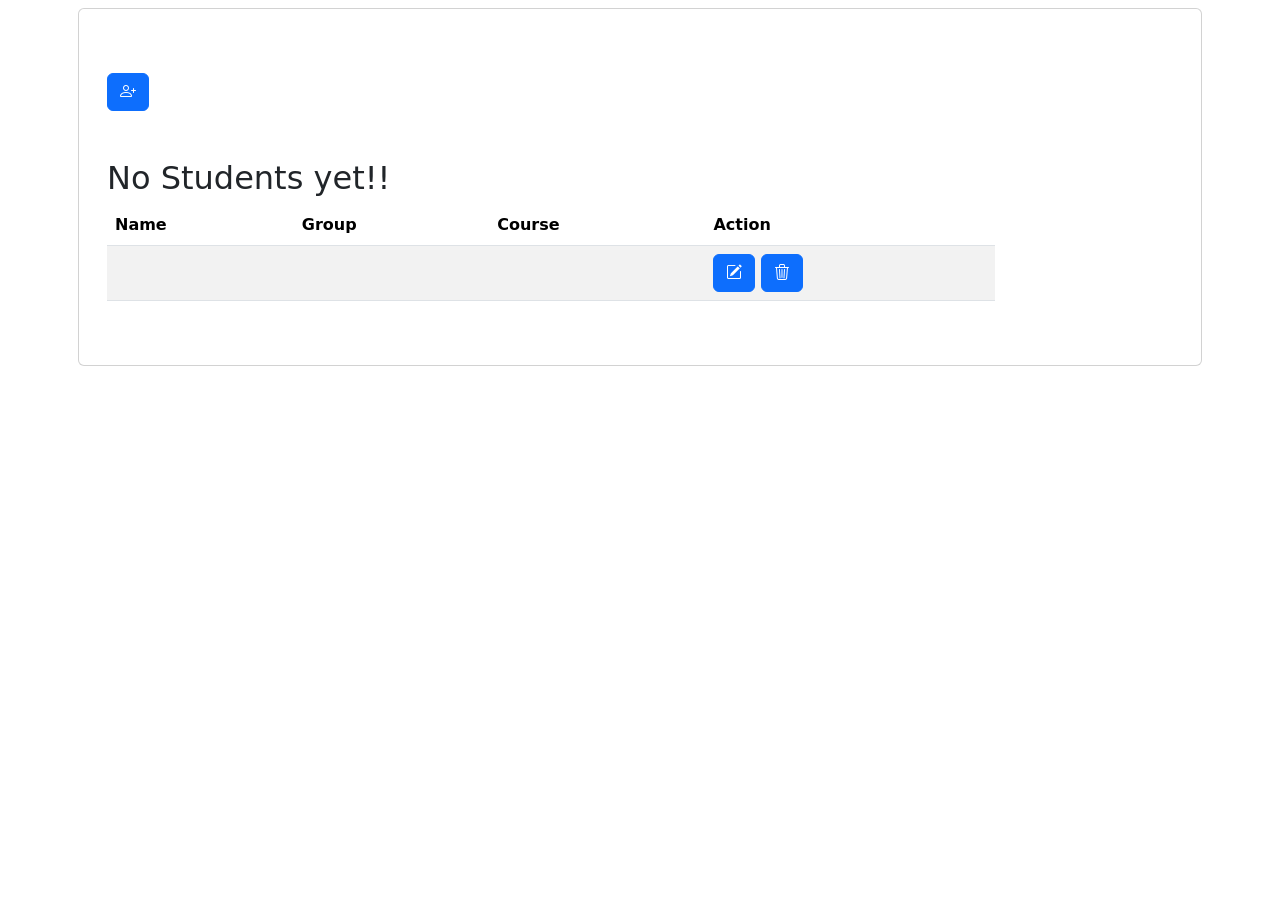
==== src/main/resources/templates/index.html @ 8138a8ce "Initial commit - Student CRUD application" ====
<!DOCTYPE html>
<html xmlns:th="http://www.thymeleaf.org">
	<head>
		<meta charset="utf-8">
		<meta http-equiv="x-uat-compatible" content="ie=edge">
		<title>Students</title>
		<meta name="viewport" content="width=device-width,initial-scale=1">
		<link href="https://cdn.jsdelivr.net/npm/bootstrap@5.3.8/dist/css/bootstrap.min.css" rel="stylesheet" integrity="sha384-sRIl4kxILFvY47J16cr9ZwB07vP4J8+LH7qKQnuqkuIAvNWLzeN8tE5YBujZqJLB" crossorigin="anonymous">
		<link rel="stylesheet" href="https://cdn.jsdelivr.net/npm/bootstrap-icons@1.13.1/font/bootstrap-icons.min.css">
	</head>
	<body>
		<div class="container p-2">
			<div class="card">
				<div class="card-body">
					<div th:switch="${students}" class="container my-5">
						<p class="my-5">
						<a th:href="@{/students/signup}" class="btn btn-primary"><i class="bi bi-person-plus"></i></a>
						</p>
						<div class="col-md-10">
							<h2 th:case="null">No Students yet!! </h2>
							<div th:case="*">
								<table class="table table-striped table-responsive-md">
									<thead>
										<tr>
											<th>Name</th>
											<th>Group</th>
											<th>Course</th>
											<th>Action</th>
										</tr>
									</thead>
									<tbody>
										<tr th:each="student : ${students}">
											<td th:text="${student.name}"></td>
											<td th:text="${student.studentGroup}"></td>
											<td th:text="${student.course}"></td>
											<td>
												<a th:href="@{/students/edit/{id}(id=${student.id})}" class="btn btn-primary"><i class="bi bi-pencil-square"></i></a>
												<a th:href="@{/students/delete/{id}(id=${student.id})}" class="btn btn-primary"><i class="bi bi-trash3"></i></a>
											</td>
										</tr>	
									</tbody>
								</table>
							</div> 
						</div>					
					</div>
				</div>
			</div>
		</div>
	</body>
</html>
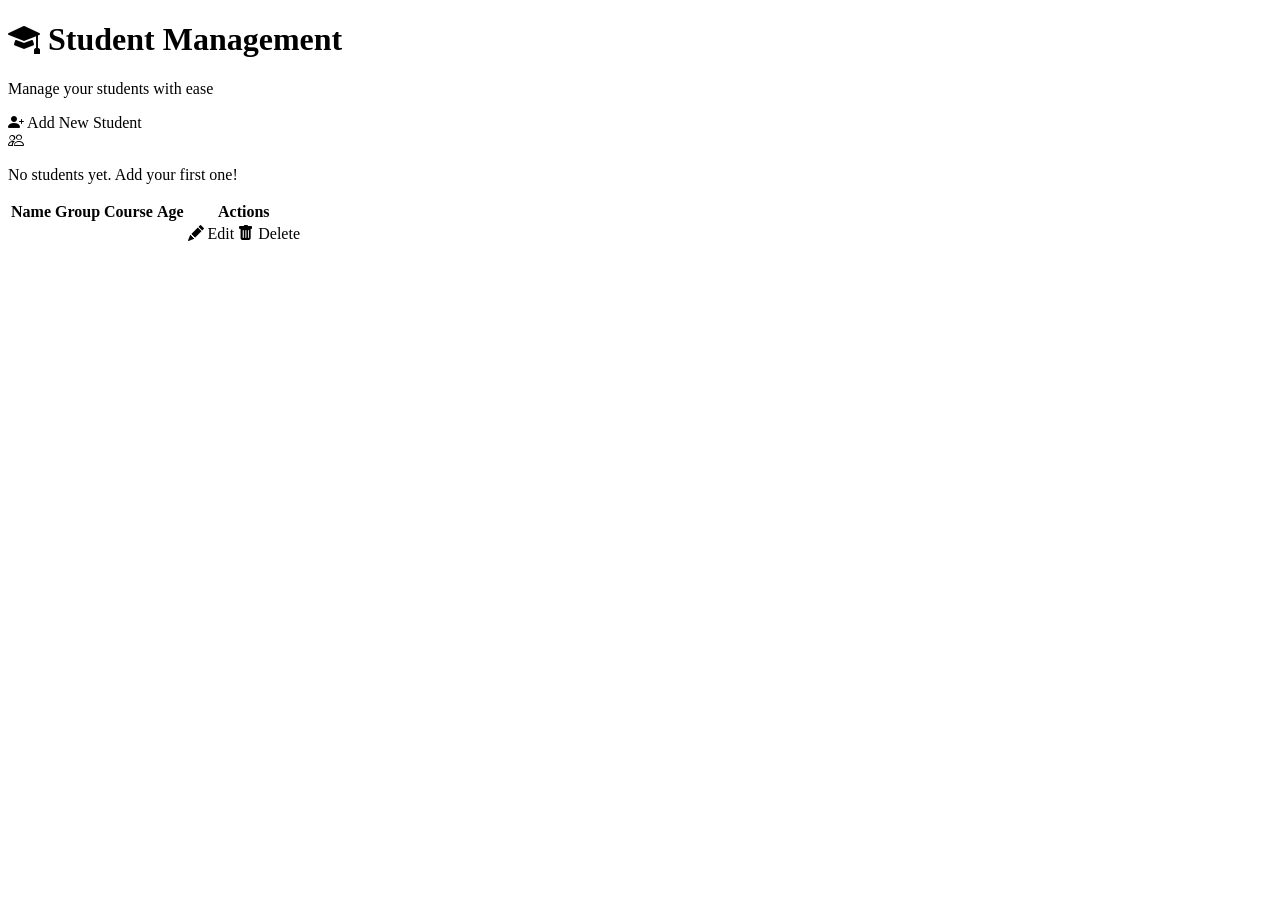
==== commit 89cf4d84: "Add custom CSS styling and update HTML templates" ====
--- a/src/main/resources/templates/index.html
+++ b/src/main/resources/templates/index.html
@@ -3,46 +3,55 @@
 	<head>
 		<meta charset="utf-8">
 		<meta http-equiv="x-uat-compatible" content="ie=edge">
-		<title>Students</title>
+		<title>Student Management System</title>
 		<meta name="viewport" content="width=device-width,initial-scale=1">
-		<link href="https://cdn.jsdelivr.net/npm/bootstrap@5.3.8/dist/css/bootstrap.min.css" rel="stylesheet" integrity="sha384-sRIl4kxILFvY47J16cr9ZwB07vP4J8+LH7qKQnuqkuIAvNWLzeN8tE5YBujZqJLB" crossorigin="anonymous">
-		<link rel="stylesheet" href="https://cdn.jsdelivr.net/npm/bootstrap-icons@1.13.1/font/bootstrap-icons.min.css">
+		<link href="https://cdn.jsdelivr.net/npm/bootstrap-icons@1.13.1/font/bootstrap-icons.min.css" rel="stylesheet">
+		<link rel="stylesheet" th:href="@{/css/style.css}">
 	</head>
 	<body>
-		<div class="container p-2">
-			<div class="card">
-				<div class="card-body">
-					<div th:switch="${students}" class="container my-5">
-						<p class="my-5">
-						<a th:href="@{/students/signup}" class="btn btn-primary"><i class="bi bi-person-plus"></i></a>
-						</p>
-						<div class="col-md-10">
-							<h2 th:case="null">No Students yet!! </h2>
-							<div th:case="*">
-								<table class="table table-striped table-responsive-md">
-									<thead>
-										<tr>
-											<th>Name</th>
-											<th>Group</th>
-											<th>Course</th>
-											<th>Action</th>
-										</tr>
-									</thead>
-									<tbody>
-										<tr th:each="student : ${students}">
-											<td th:text="${student.name}"></td>
-											<td th:text="${student.studentGroup}"></td>
-											<td th:text="${student.course}"></td>
-											<td>
-												<a th:href="@{/students/edit/{id}(id=${student.id})}" class="btn btn-primary"><i class="bi bi-pencil-square"></i></a>
-												<a th:href="@{/students/delete/{id}(id=${student.id})}" class="btn btn-primary"><i class="bi bi-trash3"></i></a>
-											</td>
-										</tr>	
-									</tbody>
-								</table>
-							</div> 
-						</div>					
-					</div>
+		<div class="page-header">
+			<h1><i class="bi bi-mortarboard-fill"></i> Student Management</h1>
+			<p>Manage your students with ease</p>
+		</div>
+
+		<div class="glass-card">
+			<a th:href="@{/students/signup}" class="btn-add">
+				<i class="bi bi-person-plus-fill"></i> Add New Student
+			</a>
+
+			<div th:switch="${students}">
+				<div th:case="null" class="empty-state">
+					<i class="bi bi-people"></i>
+					<p>No students yet. Add your first one!</p>
+				</div>
+				<div th:case="*">
+					<table class="student-table">
+						<thead>
+							<tr>
+								<th>Name</th>
+								<th>Group</th>
+								<th>Course</th>
+								<th>Age</th>
+								<th>Actions</th>
+							</tr>
+						</thead>
+						<tbody>
+							<tr th:each="student : ${students}">
+								<td th:text="${student.name}"></td>
+								<td th:text="${student.studentGroup}"></td>
+								<td th:text="${student.course}"></td>
+								<td th:text="${student.age}"></td>
+								<td>
+									<a th:href="@{/students/edit/{id}(id=${student.id})}" class="btn-edit">
+										<i class="bi bi-pencil-fill"></i> Edit
+									</a>
+									<a th:href="@{/students/delete/{id}(id=${student.id})}" class="btn-delete">
+										<i class="bi bi-trash-fill"></i> Delete
+									</a>
+								</td>
+							</tr>
+						</tbody>
+					</table>
 				</div>
 			</div>
 		</div>
